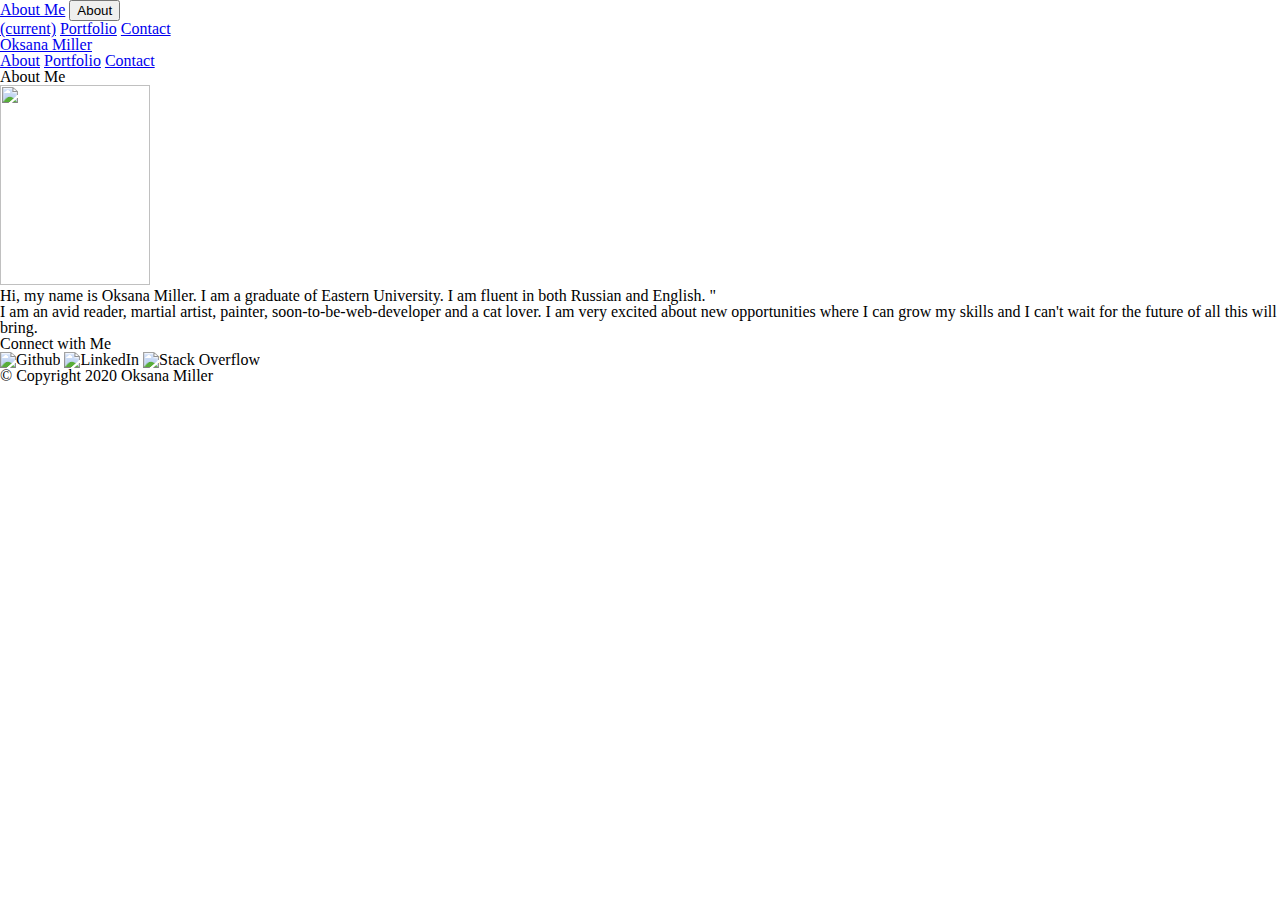
==== index.html @ 562e3a39 "Testing to see what works" ====
<!DOCTYPE html>
<html lang="en">
  <head>
    <!--This is the bootstrap section-->
    <link rel="https://stackpath.bootstrapcdn.com/bootstrap/4.4.1/css/bootstrap.min.css">
    <link rel="stylesheet" type="text/css" href="reset.css">
    <link rel="stylesheet" type="text/css" href="portfolio.css">
    <meta name="viewport" content="width=device-width, initial-scale=1.0">
    <title>About Me</title>
  </head>
  <body>
    <nav class="navbar navbar-expand-lg navbar-light bg-light">
      <a class="navbar-brand" href="#">About Me</a>
      <button class="navbar-toggler" type="button" data-toggle="collapse" data-target="#navbarNavAltMarkup" aria-controls="navbarNavAltMarkup" aria-expanded="false" aria-label="Toggle navigation">
        <span class="navbar-toggler-icon">About</span>
      </button>
      <div class="collapse navbar-collapse" id="navbarNavAltMarkup">
        <div class="navbar-nav">
          <a class="nav-item nav-link active" href="#"><span class="sr-only">(current)</span></a>
          <a class="nav-item nav-link" href="#">Portfolio</a>
          <a class="nav-item nav-link" href="#">Contact</a>
        </div>
      </div>
    </nav>
    <header id="masthead">
      <div class="container">
        <div class="row">
          <div>
        <a href="index.html" id="logo">Oksana Miller</a>
        <nav>
          <a href="index.htmnl">About</a>
          <a href="portfolio.html">Portfolio</a>
          <a href="contact.html">Contact</a>
        </nav>
        </div>
      </div>
    </header>

    <div id="main-container" class="container">
    <section class="main-container">
      <h1>About Me</h1>
      <img src="pic for website.jpg" width="150" height="200">

          <p>Hi, my name is Oksana Miller. I am a graduate of Eastern University. I am fluent in both Russian and English. "</p>
          <p>I am an avid reader, martial artist, painter, soon-to-be-web-developer and a cat lover.
            I am very excited about new opportunities where I can grow my skills and I can't wait for the future of all this will bring.
          </p>
        </section>
      </div>

    <section class="sidebar">
      <div id="connect">
        <h2>Connect with Me</h2>

        <image src="github-logo.png" class="social" alt="Github" width="100" height="95">
          <image src="LinkedInlogo.png" class="social" alt="LinkedIn" width="100" height="100">
            <image src="Stacklogo.png" class="social" alt="Stack Overflow" width="100" height="100">

            </div>
    </section>

    <footer>
      <div class="container">
        &copy; Copyright 2020 Oksana Miller
      </div>
    </footer>
    <script src="https://code.jquery.com/jquery-3.4.1.slim.min.js" integrity="sha384-J6qa4849blE2+poT4WnyKhv5vZF5SrPo0iEjwBvKU7imGFAV0wwj1yYfoRSJoZ+n" crossorigin="anonymous"></script>
<script src="https://cdn.jsdelivr.net/npm/popper.js@1.16.0/dist/umd/popper.min.js" integrity="sha384-Q6E9RHvbIyZFJoft+2mJbHaEWldlvI9IOYy5n3zV9zzTtmI3UksdQRVvoxMfooAo" crossorigin="anonymous"></script>
<script src="https://stackpath.bootstrapcdn.com/bootstrap/4.4.1/js/bootstrap.min.js" integrity="sha384-wfSDF2E50Y2D1uUdj0O3uMBJnjuUD4Ih7YwaYd1iqfktj0Uod8GCExl3Og8ifwB6" crossorigin="anonymous"></script>
  </body>
</html>
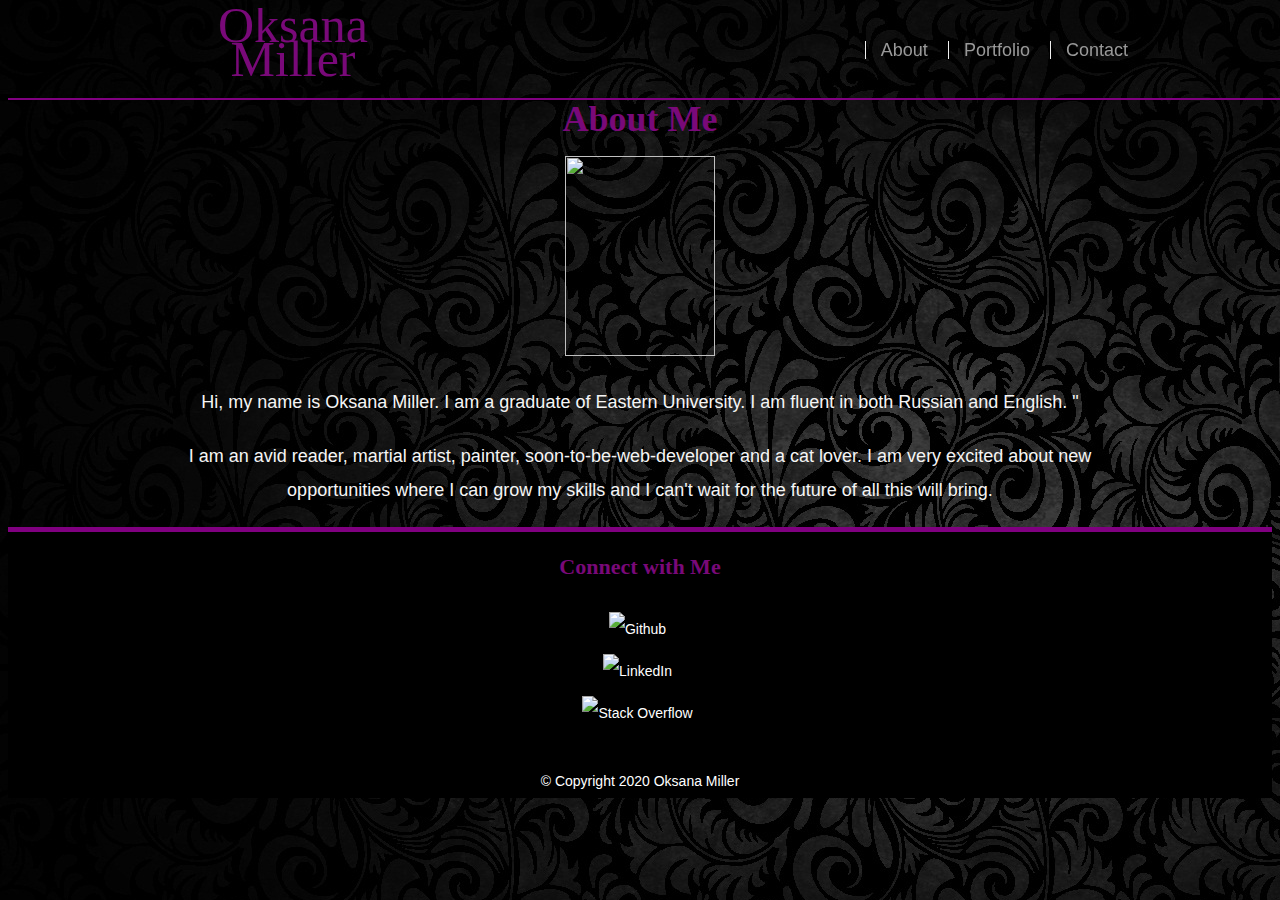
==== commit 1a9970e3: "Remodeling the full portfolio page here" ====
--- a/index.html
+++ b/index.html
@@ -2,26 +2,15 @@
 <html lang="en">
   <head>
     <!--This is the bootstrap section-->
-    <link rel="https://stackpath.bootstrapcdn.com/bootstrap/4.4.1/css/bootstrap.min.css">
-    <link rel="stylesheet" type="text/css" href="reset.css">
+    <link href="https://stackpath.bootstrapcdn.com/bootstrap/4.4.1/css/bootstrap.min.css">
+    <!-- <link rel="stylesheet" type="text/css" href="reset.css"> -->
+    <meta name="viewport" content="width=device-width, initial-scale=1.0">
     <link rel="stylesheet" type="text/css" href="portfolio.css">
-    <meta name="viewport" content="width=device-width, initial-scale=1.0">
+    <link rel="stylesheet" type="text/css" href="about.css">
+    <link rel="stylesheet" type="text/css" href="contact.css">
     <title>About Me</title>
   </head>
   <body>
-    <nav class="navbar navbar-expand-lg navbar-light bg-light">
-      <a class="navbar-brand" href="#">About Me</a>
-      <button class="navbar-toggler" type="button" data-toggle="collapse" data-target="#navbarNavAltMarkup" aria-controls="navbarNavAltMarkup" aria-expanded="false" aria-label="Toggle navigation">
-        <span class="navbar-toggler-icon">About</span>
-      </button>
-      <div class="collapse navbar-collapse" id="navbarNavAltMarkup">
-        <div class="navbar-nav">
-          <a class="nav-item nav-link active" href="#"><span class="sr-only">(current)</span></a>
-          <a class="nav-item nav-link" href="#">Portfolio</a>
-          <a class="nav-item nav-link" href="#">Contact</a>
-        </div>
-      </div>
-    </nav>
     <header id="masthead">
       <div class="container">
         <div class="row">
@@ -48,19 +37,24 @@
         </section>
       </div>
 
-    <section class="sidebar">
-      <div id="connect">
+    <!-- <section class="sideBarHere">
+      <div id="connectWithMe">
         <h2>Connect with Me</h2>
+        <div><image src="github-logo.png" class="social" alt="Github" width="100" height="95"></image></div>
+          <div><image src="LinkedInlogo.png" class="social" alt="LinkedIn" width="100" height="100"></image></div>
+            <div><image src="Stacklogo.png" class="social" alt="Stack Overflow" width="100" height="100"></image></div>
+            </div>
+      </section> -->
 
-        <image src="github-logo.png" class="social" alt="Github" width="100" height="95">
-          <image src="LinkedInlogo.png" class="social" alt="LinkedIn" width="100" height="100">
-            <image src="Stacklogo.png" class="social" alt="Stack Overflow" width="100" height="100">
-
+    <footer id="navBar">
+      <div id="connectWithMe">
+        <h2>Connect with Me</h2>
+        <div><image src="github-logo.png" class="social" alt="Github" width="100" height="95"></image></div>
+          <div><image src="LinkedInlogo.png" class="social" alt="LinkedIn" width="100" height="100"></image></div>
+            <div><image src="Stacklogo.png" class="social" alt="Stack Overflow" width="100" height="100"></image></div>
             </div>
-    </section>
-
-    <footer>
-      <div class="container">
+            <br>
+            <div class="container">
         &copy; Copyright 2020 Oksana Miller
       </div>
     </footer>
--- a/portfolio.css
+++ b/portfolio.css
@@ -0,0 +1,258 @@
+* {
+    box-sizing:border-box;
+}
+
+body {
+    background: url('./images/Black-Velvet.jpg');
+    font-size:18px;
+    line-height:34px;
+    font-family: 'Arial', 'Helvetica Neue', Helvetica, sans-serif;
+    color:whitesmoke; /*This color is for the paragraph section*/
+}
+
+.container { /*This section is to contain everything in the middle of the page*/
+    width:100%;
+    max-width: 960px;
+    margin: 0 auto;
+    clear:both;
+    box-sizing: border-box;
+    border-style:none;
+    border-color:purple;
+    text-align:center
+}
+
+h1, h2, h3, p { /*Can't figure out what this is for*/
+    margin-bottom: 20px;
+    padding-bottom:0px;
+}
+
+ /* p:last-child{  <----------this doesn't even do anything...
+    margin-bottom:0;
+ 
+}  */
+
+
+  h1, h2, h3 { /* This is for the 'About Me' font*/
+    font-family: 'Georgia', Cambria, Cochin, Georgia, Times, 'Times New Roman', 
+    serif;
+    font-weight:700px;
+    color:rgb(121, 9, 121); 
+} 
+
+/* h1 {
+    font-size:30px;
+    line-height:49px;
+    border-bottom: 3px solid silver;
+    padding-bottom: 20px;
+} */
+
+h2, h3{
+    font-size: 22px;
+} 
+ #masthead { /*This is for the nav bar at the top to make it appear*/
+    /* background:color:rgb(121, 9, 121); */
+    margin: 0 0 30px;
+    z-index: 99;
+    overflow:auto;
+    border-bottom: 2px solid purple; /*This is for the heading*/
+    position:fixed;
+    width:100%;
+} 
+
+ #logo { /*This section is for the name to appear correctly*/
+    width:250px;
+    height: 90px;
+    float:left;
+    font-family: 'Georgia', Times, Times New Roman, serif;
+    text-align:center;
+    line-height: center;
+    color:rgb(121, 9, 121);
+    font-weight: 300px;
+    font-size: 50px;
+    text-decoration:none;  
+} 
+
+ nav { /*This section moves the about|Portfolio|Contact towards the name-dont want that*/
+    float: right;
+    margin-top:25px;
+} 
+
+nav a {
+    color: #999;
+    text-decoration: none;
+    margin-left: 15px;
+    display: inline-block;
+    border-left: 1px solid #efefef; /*This is for the lines on the about/portfolio/contact*/
+    padding-left:15px;
+    line-height:18px;
+}
+
+/* nav a:first-child {
+    border-left:0 none;   
+}
+/* main container| */
+#main-container {
+    padding-top:130px;
+    clear:left;
+    padding-top:70px;
+}
+
+.main-section {
+    background:#fff;
+    padding: 30px;
+    margin: 0 0 40px 0;
+    width:100%;
+    max-width:650px;
+    float:left;
+    border:1px solid #ddd; 
+}
+.auth-image {
+    width:200px;
+    height:auto;
+    margin-top:10px;
+    float:left;
+    margin-right: 25px;
+}
+
+.social {
+   width: 62px;
+   height: 62px;
+   margin-top:8px;
+   margin-right: 5px; 
+}
+
+/* .social:last-child {
+    margin-right:0px;
+} */
+
+footer{
+    color:#fff; 
+    /* clear:both; */
+    border-top: 5px solid purple;
+    color:white;
+    background-color:black;
+    font-size:14px;
+    text-align: center;
+}
+
+#connectWithMe{
+    text-align:center;
+}
+
+
+
+
+/* #connectWithMe{
+    border-style: solid;
+    border-color:purple;
+    text-align:center;
+    margin-left:1000px;
+    margin-right:70px; 
+    text-align: center;
+    background-color:black;
+    padding-top:5px;
+} */
+    
+  
+
+/* .work { What does this do? No one knows!
+    width:274px;
+    position:relative;
+    float:left;
+    padding:20px;
+} */
+
+.work:nth-child(even) {
+    margin-right: 40px;
+}
+
+.work img {
+    width: 100%;
+    border: 0 none;
+    opacity: .8;
+    float:left;
+  
+}
+.work h3 {
+    border-bottom: 0;
+    background: #4aaaa5;
+    color:#fff;
+    text-align:center;
+    position:relative;
+    bottom:20px;
+    padding:15px;
+    width:100%;
+    line-height:30px;
+    margin-bottom:0;
+    font-weight:300;    
+}
+
+/* #contact-form ul{ 
+    margin-bottom:20px;
+}
+
+#contact-form li {
+    margin-bottom: 10px;  
+}
+
+label, 
+input [type=text],
+input[type=email],
+textarea {
+    display:block;
+    width:100%;  
+}
+
+input [type=text],
+input [type=email],
+textarea {
+    height: 35px;
+    border: 1px solid #ddd;
+    padding: 0 10px;
+    font-size: 14px;
+}
+
+textarea{
+    height:200px;
+}
+
+input [type=submit] {
+    background:#4aaaa5;
+    border: 0 none;
+    color: #fff;
+    font-size: 18px;
+    padding:10px 30px;
+    cursor:pointer;
+    
+} */ */
+
+@media screen and (max-width: 980px) {  
+    .main-section {   
+         width: 60%; float: left; margin-top: 40px; margin-left: 40px;position: relative; 
+        }
+  @media screen and (max-width: 768px){
+     .nav 
+     { width: 100%; text-align: center;display: inline-block; position: relative;float: none;z-index: 999;}
+
+    .top-nav {width: 100%; margin-right: 100px; text-align: center; z-index: 999;}
+
+    .main-section {margin-top: 40px;width: 90%; position: relative; float: none; margin-left: 40px;} }
+
+  @media screen and (max-width: 640px)
+
+  {
+      .name {width:100%;z-index: 999;}
+
+    #top-nav {float: right; margin-right: auto; margin-left: auto; width: 100%;z-index: 999;}
+
+    nav {width: 100%; float: right; text-align: center; z-index: 999;    }
+
+    .main-section
+
+    {margin-top: 40px; width: 90%; position: relative; float: none; margin-left: 20px;margin-right: 50px;}
+    .about-image 
+
+    {float: none; width: 100%; margin-left: auto; margin-right: auto; position: relative; height: 50%;}
+    .page-form
+     {width: 100%;}
+  } }--- a/contact.css
+++ b/contact.css
@@ -0,0 +1,38 @@
+#contact-form ul{ 
+    margin-bottom:20px;
+}
+
+#contact-form li {
+    margin-bottom: 10px;  
+}
+
+label, 
+input [type=text],
+input[type=email],
+textarea {
+    display:block;
+    width:100%;  
+}
+
+input [type=text],
+input [type=email],
+textarea {
+    height: 35px;
+    border: 1px solid #ddd;
+    padding: 0 10px;
+    font-size: 14px;
+}
+
+textarea{
+    height:200px;
+}
+
+input [type=submit] {
+    background:#4aaaa5;
+    border: 0 none;
+    color: #fff;
+    font-size: 18px;
+    padding:10px 30px;
+    cursor:pointer;
+    
+} */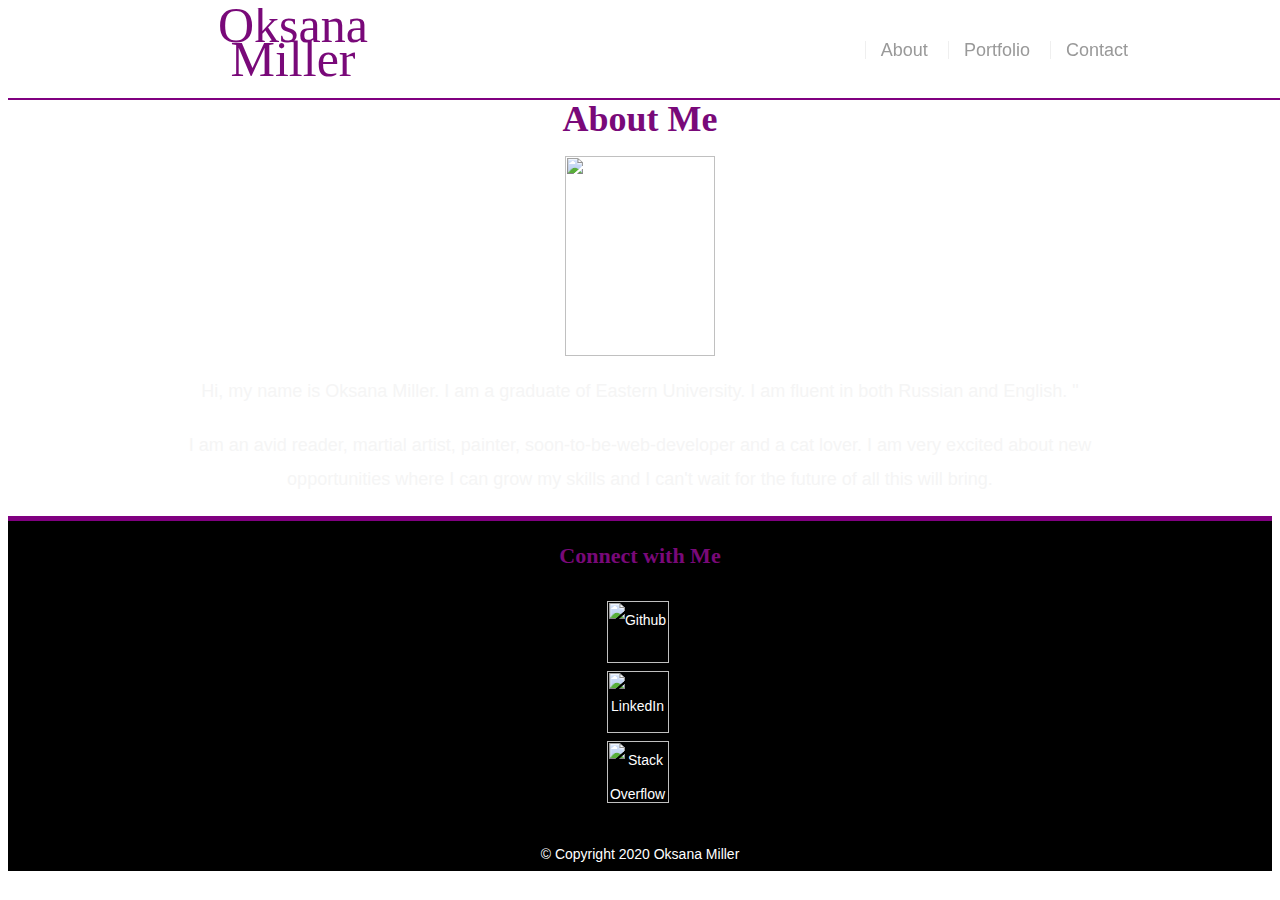
==== commit e669e221: "Make HTML and CSS cleaner" ====
--- a/index.html
+++ b/index.html
@@ -1,13 +1,13 @@
-<!DOCTYPE html>
+
 <html lang="en">
   <head>
     <!--This is the bootstrap section-->
     <link href="https://stackpath.bootstrapcdn.com/bootstrap/4.4.1/css/bootstrap.min.css">
     <!-- <link rel="stylesheet" type="text/css" href="reset.css"> -->
     <meta name="viewport" content="width=device-width, initial-scale=1.0">
-    <link rel="stylesheet" type="text/css" href="portfolio.css">
-    <link rel="stylesheet" type="text/css" href="about.css">
-    <link rel="stylesheet" type="text/css" href="contact.css">
+    <link rel="stylesheet" type="text/css" href="css/about.css">
+    <link rel="stylesheet" type="text/css" href="css/contact.css">
+    <link rel="stylesheet" type="text/css" href="css/portfolio.css">
     <title>About Me</title>
   </head>
   <body>
@@ -37,15 +37,6 @@
         </section>
       </div>
 
-    <!-- <section class="sideBarHere">
-      <div id="connectWithMe">
-        <h2>Connect with Me</h2>
-        <div><image src="github-logo.png" class="social" alt="Github" width="100" height="95"></image></div>
-          <div><image src="LinkedInlogo.png" class="social" alt="LinkedIn" width="100" height="100"></image></div>
-            <div><image src="Stacklogo.png" class="social" alt="Stack Overflow" width="100" height="100"></image></div>
-            </div>
-      </section> -->
-
     <footer id="navBar">
       <div id="connectWithMe">
         <h2>Connect with Me</h2>
--- a/css/contact.css
+++ b/css/contact.css
@@ -0,0 +1,38 @@
+#contact-form ul{ 
+    margin-bottom:20px;
+}
+
+#contact-form li {
+    margin-bottom: 10px;  
+}
+
+label, 
+input [type=text],
+input[type=email],
+textarea {
+    display:block;
+    width:100%;  
+}
+
+input [type=text],
+input [type=email],
+textarea {
+    height: 35px;
+    border: 1px solid #ddd;
+    padding: 0 10px;
+    font-size: 14px;
+}
+
+textarea{
+    height:200px;
+}
+
+input [type=submit] {
+    background:#4aaaa5;
+    border: 0 none;
+    color: #fff;
+    font-size: 18px;
+    padding:10px 30px;
+    cursor:pointer;
+    
+} */--- a/css/portfolio.css
+++ b/css/portfolio.css
@@ -0,0 +1,258 @@
+* {
+    box-sizing:border-box;
+}
+
+body {
+    background: url('./images/Black-Velvet.jpg');
+    font-size:18px;
+    line-height:34px;
+    font-family: 'Arial', 'Helvetica Neue', Helvetica, sans-serif;
+    color:whitesmoke; /*This color is for the paragraph section*/
+}
+
+.container { /*This section is to contain everything in the middle of the page*/
+    width:100%;
+    max-width: 960px;
+    margin: 0 auto;
+    clear:both;
+    box-sizing: border-box;
+    border-style:none;
+    border-color:purple;
+    text-align:center
+}
+
+h1, h2, h3, p { /*Can't figure out what this is for*/
+    margin-bottom: 20px;
+    padding-bottom:0px;
+}
+
+ /* p:last-child{  <----------this doesn't even do anything...
+    margin-bottom:0;
+ 
+}  */
+
+
+  h1, h2, h3 { /* This is for the 'About Me' font*/
+    font-family: 'Georgia', Cambria, Cochin, Georgia, Times, 'Times New Roman', 
+    serif;
+    font-weight:700px;
+    color:rgb(121, 9, 121); 
+} 
+
+/* h1 {
+    font-size:30px;
+    line-height:49px;
+    border-bottom: 3px solid silver;
+    padding-bottom: 20px;
+} */
+
+h2, h3{
+    font-size: 22px;
+} 
+ #masthead { /*This is for the nav bar at the top to make it appear*/
+    /* background:color:rgb(121, 9, 121); */
+    margin: 0 0 30px;
+    z-index: 99;
+    overflow:auto;
+    border-bottom: 2px solid purple; /*This is for the heading*/
+    position:fixed;
+    width:100%;
+} 
+
+ #logo { /*This section is for the name to appear correctly*/
+    width:250px;
+    height: 90px;
+    float:left;
+    font-family: 'Georgia', Times, Times New Roman, serif;
+    text-align:center;
+    line-height: center;
+    color:rgb(121, 9, 121);
+    font-weight: 300px;
+    font-size: 50px;
+    text-decoration:none;  
+} 
+
+ nav { /*This section moves the about|Portfolio|Contact towards the name-dont want that*/
+    float: right;
+    margin-top:25px;
+} 
+
+nav a {
+    color: #999;
+    text-decoration: none;
+    margin-left: 15px;
+    display: inline-block;
+    border-left: 1px solid #efefef; /*This is for the lines on the about/portfolio/contact*/
+    padding-left:15px;
+    line-height:18px;
+}
+
+/* nav a:first-child {
+    border-left:0 none;   
+}
+/* main container| */
+#main-container {
+    padding-top:130px;
+    clear:left;
+    padding-top:70px;
+}
+
+.main-section {
+    background:#fff;
+    padding: 30px;
+    margin: 0 0 40px 0;
+    width:100%;
+    max-width:650px;
+    float:left;
+    border:1px solid #ddd; 
+}
+.auth-image {
+    width:200px;
+    height:auto;
+    margin-top:10px;
+    float:left;
+    margin-right: 25px;
+}
+
+.social {
+   width: 62px;
+   height: 62px;
+   margin-top:8px;
+   margin-right: 5px; 
+}
+
+/* .social:last-child {
+    margin-right:0px;
+} */
+
+footer{
+    color:#fff; 
+    /* clear:both; */
+    border-top: 5px solid purple;
+    color:white;
+    background-color:black;
+    font-size:14px;
+    text-align: center;
+}
+
+#connectWithMe{
+    text-align:center;
+}
+
+
+
+
+/* #connectWithMe{
+    border-style: solid;
+    border-color:purple;
+    text-align:center;
+    margin-left:1000px;
+    margin-right:70px; 
+    text-align: center;
+    background-color:black;
+    padding-top:5px;
+} */
+    
+  
+
+/* .work { What does this do? No one knows!
+    width:274px;
+    position:relative;
+    float:left;
+    padding:20px;
+} */
+
+.work:nth-child(even) {
+    margin-right: 40px;
+}
+
+.work img {
+    width: 100%;
+    border: 0 none;
+    opacity: .8;
+    float:left;
+  
+}
+.work h3 {
+    border-bottom: 0;
+    background: #4aaaa5;
+    color:#fff;
+    text-align:center;
+    position:relative;
+    bottom:20px;
+    padding:15px;
+    width:100%;
+    line-height:30px;
+    margin-bottom:0;
+    font-weight:300;    
+}
+
+/* #contact-form ul{ 
+    margin-bottom:20px;
+}
+
+#contact-form li {
+    margin-bottom: 10px;  
+}
+
+label, 
+input [type=text],
+input[type=email],
+textarea {
+    display:block;
+    width:100%;  
+}
+
+input [type=text],
+input [type=email],
+textarea {
+    height: 35px;
+    border: 1px solid #ddd;
+    padding: 0 10px;
+    font-size: 14px;
+}
+
+textarea{
+    height:200px;
+}
+
+input [type=submit] {
+    background:#4aaaa5;
+    border: 0 none;
+    color: #fff;
+    font-size: 18px;
+    padding:10px 30px;
+    cursor:pointer;
+    
+} */ */
+
+@media screen and (max-width: 980px) {  
+    .main-section {   
+         width: 60%; float: left; margin-top: 40px; margin-left: 40px;position: relative; 
+        }
+  @media screen and (max-width: 768px){
+     .nav 
+     { width: 100%; text-align: center;display: inline-block; position: relative;float: none;z-index: 999;}
+
+    .top-nav {width: 100%; margin-right: 100px; text-align: center; z-index: 999;}
+
+    .main-section {margin-top: 40px;width: 90%; position: relative; float: none; margin-left: 40px;} }
+
+  @media screen and (max-width: 640px)
+
+  {
+      .name {width:100%;z-index: 999;}
+
+    #top-nav {float: right; margin-right: auto; margin-left: auto; width: 100%;z-index: 999;}
+
+    nav {width: 100%; float: right; text-align: center; z-index: 999;    }
+
+    .main-section
+
+    {margin-top: 40px; width: 90%; position: relative; float: none; margin-left: 20px;margin-right: 50px;}
+    .about-image 
+
+    {float: none; width: 100%; margin-left: auto; margin-right: auto; position: relative; height: 50%;}
+    .page-form
+     {width: 100%;}
+  } }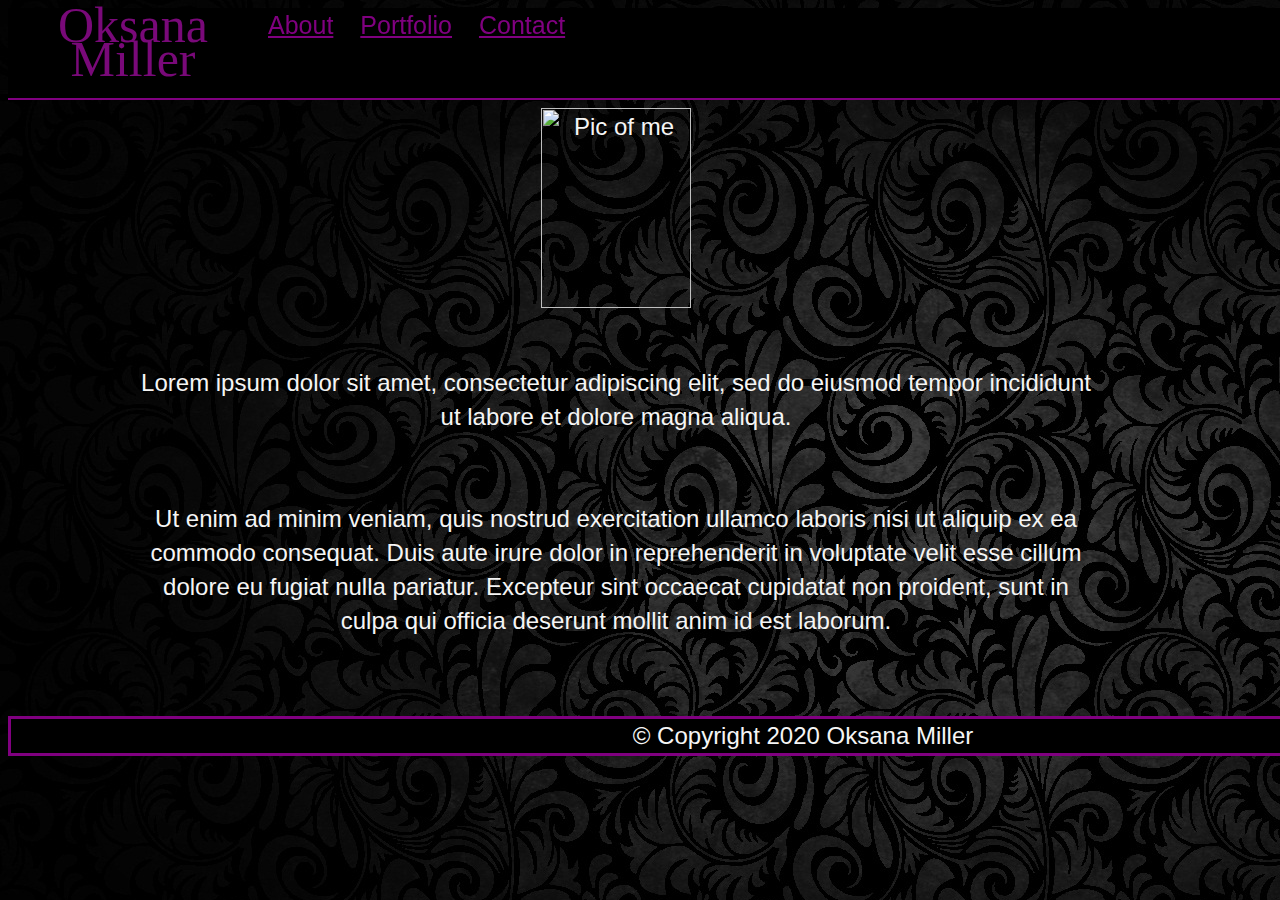
==== commit 58db929a: "Finished the styling on the about page only" ====
--- a/index.html
+++ b/index.html
@@ -3,16 +3,15 @@
   <head>
     <!--This is the bootstrap section-->
     <link href="https://stackpath.bootstrapcdn.com/bootstrap/4.4.1/css/bootstrap.min.css">
-    <!-- <link rel="stylesheet" type="text/css" href="reset.css"> -->
     <meta name="viewport" content="width=device-width, initial-scale=1.0">
-    <link rel="stylesheet" type="text/css" href="css/about.css">
-    <link rel="stylesheet" type="text/css" href="css/contact.css">
-    <link rel="stylesheet" type="text/css" href="css/portfolio.css">
+  <!--   <link rel="stylesheet" type="text/css" href="./css/portfolio.css">-->
+    <link rel="stylesheet" type="text/css" href="./css/about.css">
+    <!-- <link rel="stylesheet" type="text/css" href="css/contact.css">  -->  
     <title>About Me</title>
   </head>
   <body>
     <header id="masthead">
-      <div class="container">
+      <div id="containerTop">
         <div class="row">
           <div>
         <a href="index.html" id="logo">Oksana Miller</a>
@@ -20,34 +19,31 @@
           <a href="index.htmnl">About</a>
           <a href="portfolio.html">Portfolio</a>
           <a href="contact.html">Contact</a>
+          <div id="column1"><image src="./images/gitcat.png" alt="Github" width="60" height="40"></image></div>
+          <div id="column2"><image src="./images/linkedIn-logo.png" alt="LinkedIn" width="60" height="40"></image></div>
+          <div id="column3"><image src="./images/indeed.png"  alt="Indeed" width="60" height="40"></image></div> 
+        
         </nav>
         </div>
       </div>
+      </div>
     </header>
 
-    <div id="main-container" class="container">
-    <section class="main-container">
-      <h1>About Me</h1>
-      <img src="pic for website.jpg" width="150" height="200">
-
-          <p>Hi, my name is Oksana Miller. I am a graduate of Eastern University. I am fluent in both Russian and English. "</p>
-          <p>I am an avid reader, martial artist, painter, soon-to-be-web-developer and a cat lover.
-            I am very excited about new opportunities where I can grow my skills and I can't wait for the future of all this will bring.
+    <div class="container">
+    <section id="main-container">
+      <img src="images/me.jpeg" alt="Pic of me" width="150" height="200">
+          <p id="write">
+            <br>Lorem ipsum dolor sit amet, consectetur adipiscing elit, sed do eiusmod tempor incididunt ut labore et dolore magna aliqua.
+            <br><br><br>
+            Ut enim ad minim veniam, quis nostrud exercitation ullamco laboris nisi ut aliquip ex ea commodo consequat. Duis aute irure dolor in reprehenderit in voluptate velit esse cillum dolore eu fugiat nulla pariatur. Excepteur sint occaecat cupidatat non proident, sunt in culpa qui officia deserunt mollit anim id est laborum.
           </p>
         </section>
       </div>
 
-    <footer id="navBar">
-      <div id="connectWithMe">
-        <h2>Connect with Me</h2>
-        <div><image src="github-logo.png" class="social" alt="Github" width="100" height="95"></image></div>
-          <div><image src="LinkedInlogo.png" class="social" alt="LinkedIn" width="100" height="100"></image></div>
-            <div><image src="Stacklogo.png" class="social" alt="Stack Overflow" width="100" height="100"></image></div>
-            </div>
-            <br>
-            <div class="container">
+    <footer id="footer">
+            <div>
         &copy; Copyright 2020 Oksana Miller
-      </div>
+     </div>
     </footer>
     <script src="https://code.jquery.com/jquery-3.4.1.slim.min.js" integrity="sha384-J6qa4849blE2+poT4WnyKhv5vZF5SrPo0iEjwBvKU7imGFAV0wwj1yYfoRSJoZ+n" crossorigin="anonymous"></script>
 <script src="https://cdn.jsdelivr.net/npm/popper.js@1.16.0/dist/umd/popper.min.js" integrity="sha384-Q6E9RHvbIyZFJoft+2mJbHaEWldlvI9IOYy5n3zV9zzTtmI3UksdQRVvoxMfooAo" crossorigin="anonymous"></script>
--- a/css/portfolio.css
+++ b/css/portfolio.css
@@ -3,7 +3,7 @@
 }
 
 body {
-    background: url('./images/Black-Velvet.jpg');
+    background: url('../images/Black-Velvet.jpg');
     font-size:18px;
     line-height:34px;
     font-family: 'Arial', 'Helvetica Neue', Helvetica, sans-serif;
@@ -20,11 +20,11 @@
     border-color:purple;
     text-align:center
 }
-
+ 
 h1, h2, h3, p { /*Can't figure out what this is for*/
     margin-bottom: 20px;
     padding-bottom:0px;
-}
+} 
 
  /* p:last-child{  <----------this doesn't even do anything...
     margin-bottom:0;
@@ -39,16 +39,6 @@
     color:rgb(121, 9, 121); 
 } 
 
-/* h1 {
-    font-size:30px;
-    line-height:49px;
-    border-bottom: 3px solid silver;
-    padding-bottom: 20px;
-} */
-
-h2, h3{
-    font-size: 22px;
-} 
  #masthead { /*This is for the nav bar at the top to make it appear*/
     /* background:color:rgb(121, 9, 121); */
     margin: 0 0 30px;
@@ -77,7 +67,7 @@
     margin-top:25px;
 } 
 
-nav a {
+ nav a {
     color: #999;
     text-decoration: none;
     margin-left: 15px;
@@ -85,11 +75,8 @@
     border-left: 1px solid #efefef; /*This is for the lines on the about/portfolio/contact*/
     padding-left:15px;
     line-height:18px;
-}
+ }
 
-/* nav a:first-child {
-    border-left:0 none;   
-}
 /* main container| */
 #main-container {
     padding-top:130px;
@@ -106,13 +93,7 @@
     float:left;
     border:1px solid #ddd; 
 }
-.auth-image {
-    width:200px;
-    height:auto;
-    margin-top:10px;
-    float:left;
-    margin-right: 25px;
-}
+
 
 .social {
    width: 62px;
@@ -121,110 +102,39 @@
    margin-right: 5px; 
 }
 
-/* .social:last-child {
-    margin-right:0px;
-} */
 
-footer{
-    color:#fff; 
-    /* clear:both; */
-    border-top: 5px solid purple;
-    color:white;
-    background-color:black;
-    font-size:14px;
-    text-align: center;
+#navBar{
+    position:absolute;
+    bottom:0;
+    width:100%;
+    height:60px;
+    background:black;
 }
 
-#connectWithMe{
-    text-align:center;
+
+#column1{
+    position:absolute;
+    left:200px;      
 }
+
+#column2{
+    position:absolute;
+    left:400px;
+}
+
+ #column3{
+    position:absolute;
+    left:800px;
+} 
+
+#navBar{
+    background-color:red;
+    height:100px;
+    margin-top:1000px;
 
 
 
 
-/* #connectWithMe{
-    border-style: solid;
-    border-color:purple;
-    text-align:center;
-    margin-left:1000px;
-    margin-right:70px; 
-    text-align: center;
-    background-color:black;
-    padding-top:5px;
-} */
-    
-  
-
-/* .work { What does this do? No one knows!
-    width:274px;
-    position:relative;
-    float:left;
-    padding:20px;
-} */
-
-.work:nth-child(even) {
-    margin-right: 40px;
-}
-
-.work img {
-    width: 100%;
-    border: 0 none;
-    opacity: .8;
-    float:left;
-  
-}
-.work h3 {
-    border-bottom: 0;
-    background: #4aaaa5;
-    color:#fff;
-    text-align:center;
-    position:relative;
-    bottom:20px;
-    padding:15px;
-    width:100%;
-    line-height:30px;
-    margin-bottom:0;
-    font-weight:300;    
-}
-
-/* #contact-form ul{ 
-    margin-bottom:20px;
-}
-
-#contact-form li {
-    margin-bottom: 10px;  
-}
-
-label, 
-input [type=text],
-input[type=email],
-textarea {
-    display:block;
-    width:100%;  
-}
-
-input [type=text],
-input [type=email],
-textarea {
-    height: 35px;
-    border: 1px solid #ddd;
-    padding: 0 10px;
-    font-size: 14px;
-}
-
-textarea{
-    height:200px;
-}
-
-input [type=submit] {
-    background:#4aaaa5;
-    border: 0 none;
-    color: #fff;
-    font-size: 18px;
-    padding:10px 30px;
-    cursor:pointer;
-    
-} */ */
 
 @media screen and (max-width: 980px) {  
     .main-section {   
--- a/css/about.css
+++ b/css/about.css
@@ -0,0 +1,153 @@
+* {
+    box-sizing:border-box;
+}
+
+body {
+    background: url('../images/Black-Velvet.jpg');
+    font-size:24px;
+    line-height:34px;
+    font-family: 'Arial', 'Helvetica Neue', Helvetica, sans-serif;
+    width:95%;
+    height:95%;
+    color:whitesmoke; /*This color is for the paragraph section*/
+}
+
+.container { /*This section is to contain everything in the middle of the page*/
+    width:100%;
+    max-width: 960px;
+    margin: 0 auto;
+    clear:both;
+    box-sizing: border-box;
+    border-style:none;
+    border-color:purple;
+    text-align:center
+}
+
+#main-container{
+    padding-top:100px;
+}
+
+
+
+#connectHere{
+    padding-bottom:80px;
+    text-align:center;
+    background-color:yellow;
+   
+}
+
+  h1,  { /* This is for the 'About Me' font*/
+    font-family: 'Georgia', Cambria, Cochin, Georgia, Times, 'Times New Roman', 
+    serif;
+    font-weight:700px;
+    color:rgb(121, 9, 121); 
+} 
+
+ #masthead { /*This is for the nav bar at the top to make it appear*/
+    background-color:black;
+    margin: 0 0 30px;
+    z-index: 99;
+    border-bottom: 2px solid purple; /*This is for the heading*/
+    position:fixed;
+    width:100%; 
+    background-color:black;
+    padding-top:-20px;
+ }
+   
+ #logo { /*This section is for the name to appear correctly*/
+    width:250px;
+    height: 90px;
+    float:left;
+    font-family: 'Georgia', Times, Times New Roman, serif;
+    text-align:center;
+    line-height: center;
+    color:rgb(121, 9, 121);
+    font-weight: 300px;
+    font-size: 50px;
+    text-decoration:none;  
+} 
+  
+ nav { /*This section moves the about|Portfolio|Contact towards the name-dont want that*/
+    margin-top:0px;
+    font-size:25px;
+}  
+
+ nav a {
+    color: purple;
+    margin:10px;
+     /*This is for the lines on the about/portfolio/contact*/
+ }
+
+
+#column1{
+    position:absolute;
+    left:1300px; top:20px;
+    max-width:100%;
+    max-height:100%;
+    width:100%;
+    height:100%;
+ 
+}
+
+#column2{
+    position: absolute;
+    left:1400px; top:20px;  
+}
+
+ #column3{
+    position:absolute;
+    left:1500px; top:20px;  
+} 
+
+#footer{
+    background-color:black;
+    border-color:purple;
+    border-style:solid;
+    margin-top:78px;
+    width:1590px;
+    text-align:center;
+}
+
+
+
+
+
+
+
+
+
+
+
+
+
+
+@media screen and (max-width: 980px) {  
+    .main-section {   
+         width: 60%; float: left; margin-top: 40px; margin-left: 40px;position: relative; 
+        }
+  @media screen and (max-width: 768px){
+     .nav 
+     { width: 100%; text-align: center;display: inline-block; position: relative;float: none;z-index: 999;}
+
+    .top-nav {width: 100%; margin-right: 100px; text-align: center; z-index: 999;}
+
+    .main-section {margin-top: 40px;width: 90%; position: relative; float: none; margin-left: 40px;} }
+
+  @media screen and (max-width: 640px)
+
+  {
+      .name {width:100%;z-index: 999;}
+
+    #top-nav {float: right; margin-right: auto; margin-left: auto; width: 100%;z-index: 999;}
+
+    nav {width: 100%; float: right; text-align: center; z-index: 999;    }
+
+    .main-section
+
+    {margin-top: 40px; width: 90%; position: relative; float: none; margin-left: 20px;margin-right: 50px;}
+    .about-image 
+
+    {float: none; width: 100%; margin-left: auto; margin-right: auto; position: relative; height: 50%;}
+    .page-form
+     {width: 100%;}
+  } }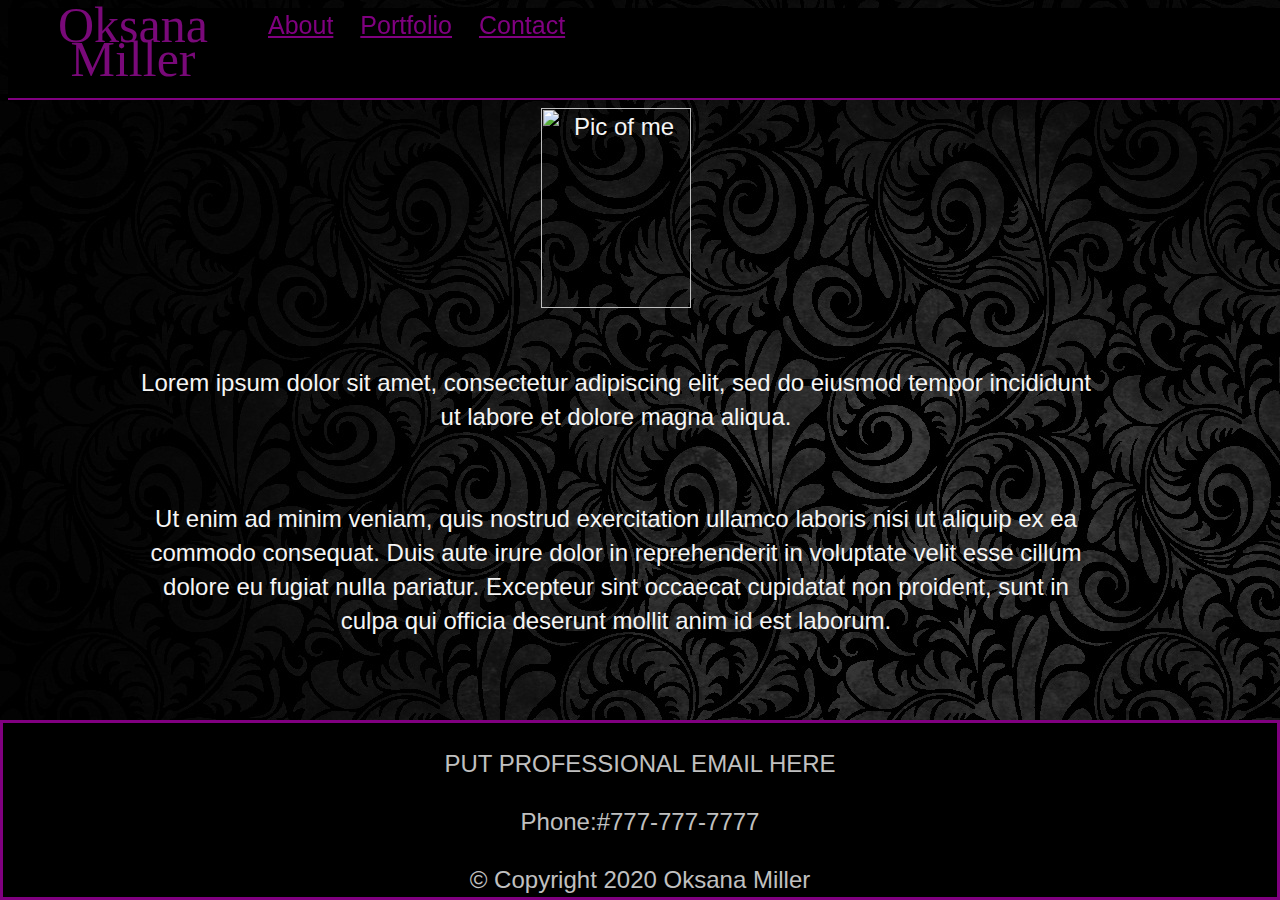
==== commit 0f6c9e67: "Finalized the styling on the contact page" ====
--- a/index.html
+++ b/index.html
@@ -42,7 +42,11 @@
 
     <footer id="footer">
             <div>
+          <p>PUT PROFESSIONAL EMAIL HERE</p>
+          <p>Phone:#777-777-7777</p>
         &copy; Copyright 2020 Oksana Miller
+        
+        
      </div>
     </footer>
     <script src="https://code.jquery.com/jquery-3.4.1.slim.min.js" integrity="sha384-J6qa4849blE2+poT4WnyKhv5vZF5SrPo0iEjwBvKU7imGFAV0wwj1yYfoRSJoZ+n" crossorigin="anonymous"></script>
--- a/css/about.css
+++ b/css/about.css
@@ -100,13 +100,16 @@
 } 
 
 #footer{
+    position:fixed;
+    left:0;
+    bottom:0;
+    width:100%;
     background-color:black;
+    color:silver;
+    text-align:center;
+    border-style:solid;
     border-color:purple;
-    border-style:solid;
-    margin-top:78px;
-    width:1590px;
-    text-align:center;
-}
+    }  
 
 
 
--- a/css/contact.css
+++ b/css/contact.css
@@ -1,10 +1,221 @@
-#contact-form ul{ 
-    margin-bottom:20px;
-}
-
-#contact-form li {
-    margin-bottom: 10px;  
-}
+* {
+    box-sizing:border-box;
+}
+
+body {
+    background: url('../images/Black-Velvet.jpg');
+    font-size:24px;
+    line-height:34px;
+    font-family: 'Arial', 'Helvetica Neue', Helvetica, sans-serif;
+    width:95%;
+    height:95%;
+    color:whitesmoke; /*This color is for the paragraph section*/
+}
+
+.container { /*This section is to contain everything in the middle of the page*/
+    width:100%;
+    max-width: 960px;
+    margin: 0 auto;
+    clear:both;
+    box-sizing: border-box;
+    border-style:none;
+    border-color:purple;
+    text-align:center;
+}
+
+#main-container{
+    padding-top:100px;
+}
+
+
+
+#connectHere{
+    padding-bottom:80px;
+    text-align:center;
+    background-color:yellow;
+   
+}
+
+  h1,  { /* This is for the 'About Me' font*/
+    font-family: 'Georgia', Cambria, Cochin, Georgia, Times, 'Times New Roman', 
+    serif;
+    font-weight:700px;
+    color:rgb(121, 9, 121); 
+} 
+
+ #masthead { /*This is for the nav bar at the top to make it appear*/
+    background-color:black;
+    margin: 0 0 30px;
+    z-index: 99;
+    border-bottom: 2px solid purple; /*This is for the heading*/
+    position:fixed;
+    width:100%; 
+    background-color:black;
+    padding-top:-20px;
+ }
+   
+ #logo { /*This section is for the name to appear correctly*/
+    width:250px;
+    height: 90px;
+    float:left;
+    font-family: 'Georgia', Times, Times New Roman, serif;
+    text-align:center;
+    line-height: center;
+    color:rgb(121, 9, 121);
+    font-weight: 300px;
+    font-size: 50px;
+    text-decoration:none;  
+} 
+  
+ nav { /*This section moves the about|Portfolio|Contact towards the name-dont want that*/
+    margin-top:0px;
+    font-size:25px;
+}  
+
+ nav a {
+    color: purple;
+    margin:10px;
+     /*This is for the lines on the about/portfolio/contact*/
+ }
+
+
+#column1{
+    position:absolute;
+    left:1305px; top:20px;
+    max-width:100%;
+    max-height:100%;
+    width:100%;
+    height:100%;
+ 
+}
+
+#column2{
+    position: absolute;
+    left:1405px; top:20px;  
+}
+
+ #column3{
+    position:absolute;
+    left:1500px; top:20px;  
+} 
+
+.con{
+    background-color:black;
+    border-color:purple;
+    border-style:solid;
+    margin-top:78px;
+    width:1590px;
+    text-align:center;
+}
+
+#connectWithMe{ /*This is not working all the way*/
+       color:purple;
+       text-align: center;
+       margin-left:58px;
+
+}
+
+#footer{
+position:fixed;
+left:0;
+bottom:0;
+width:100%;
+background-color:black;
+color:silver;
+text-align:center;
+border-style:solid;
+border-color:purple;
+}
+
+#submit{
+background-color:silver;
+padding:10px;
+font-size:15px;
+color:black;
+border-style:solid;
+border-color:rgb(90, 7, 34);
+margin-left:70px;
+}
+
+#nameId{
+    color:rgb(216, 10, 216);
+    text-align:center;
+    font-size:25px;
+   
+}
+
+#emailId{
+    color:rgb(216, 10, 216);
+    text-align:center;
+     
+}
+
+#messageId{
+    color:rgb(216, 10, 216);
+    text-align:center;
+    
+}
+
+#textName{
+    background-color:silver;
+    border-style:solid;
+    border-color:rgb(90, 7, 34);
+}
+
+#textEmail{
+    background-color:silver;
+    border-style:solid;
+    border-color:rgb(90, 7, 34);
+
+}
+
+#textMsg{
+    background-color:silver;
+    border-style:solid;
+    border-width: medium;
+    border-color:rgb(90, 7, 34);
+}
+
+
+#gitcat{
+    background-color:white;
+    border-style:solid;
+    border-color:purple;
+}
+
+#linkedIn{
+    border-style:solid;
+    border-color:purple;
+}
+
+#indeed{
+    border-style:solid;
+    border-color:purple; 
+}
+
+
+
+
+
+
+
+
+
+
+
+
+
+
+
+
+
+
+
+
+
+
+
+
 
 label, 
 input [type=text],
@@ -24,7 +235,7 @@
 }
 
 textarea{
-    height:200px;
+    height:50px;
 }
 
 input [type=submit] {
@@ -35,4 +246,4 @@
     padding:10px 30px;
     cursor:pointer;
     
-} */+} 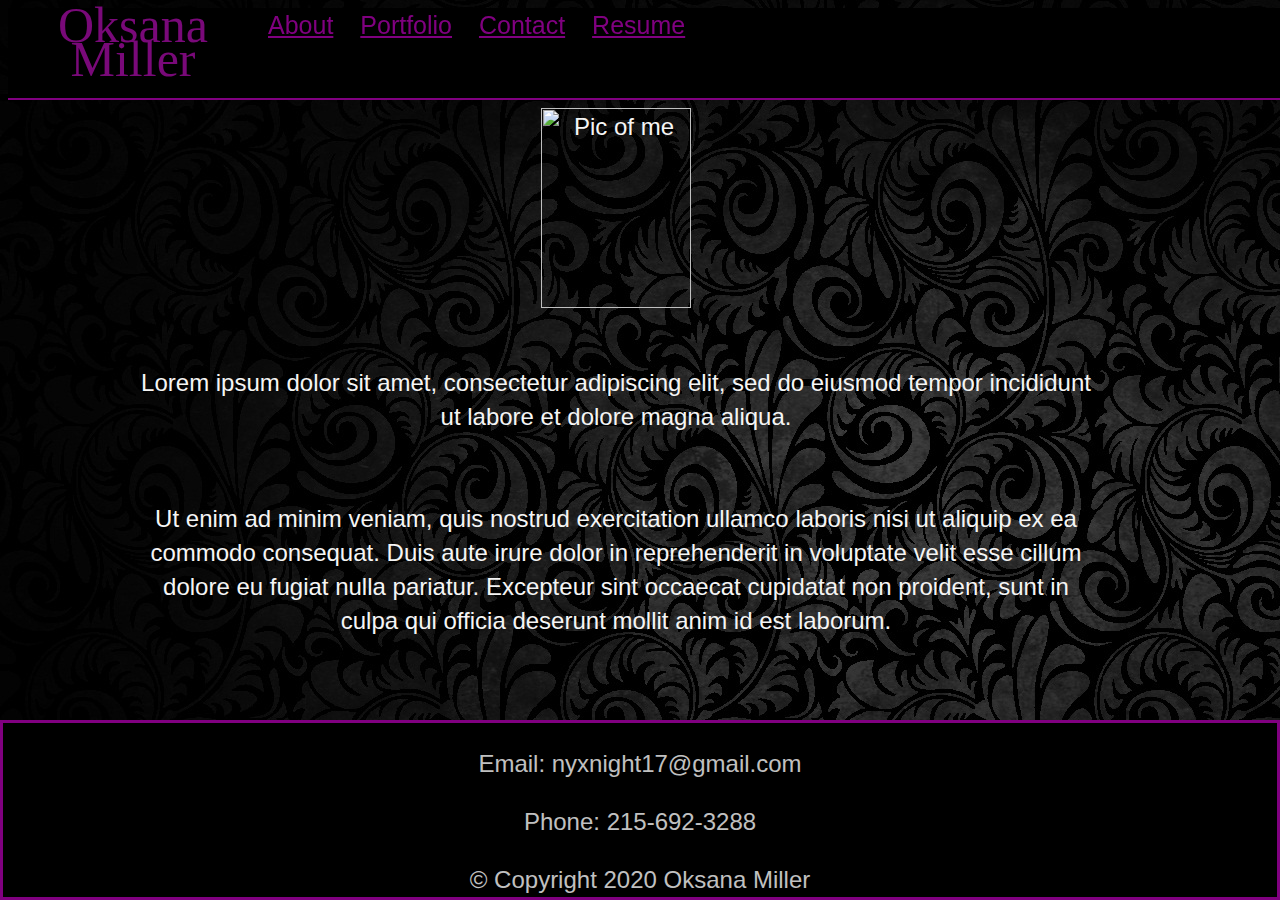
==== commit 5dca5a8d: "Making chages to the contact form with JS and JQuery" ====
--- a/index.html
+++ b/index.html
@@ -16,14 +16,22 @@
           <div>
         <a href="index.html" id="logo">Oksana Miller</a>
         <nav>
-          <a href="index.htmnl">About</a>
+          <a href="index.html">About</a>
           <a href="portfolio.html">Portfolio</a>
           <a href="contact.html">Contact</a>
-          <div id="column1"><image src="./images/gitcat.png" alt="Github" width="60" height="40"></image></div>
-          <div id="column2"><image src="./images/linkedIn-logo.png" alt="LinkedIn" width="60" height="40"></image></div>
-          <div id="column3"><image src="./images/indeed.png"  alt="Indeed" width="60" height="40"></image></div> 
-        
-        </nav>
+          <a href="https://my.indeed.com/p/oksanam-jri2xb7">Resume</a>
+          <!---This section is for the buttons-->
+          <a href="https://github.com/ogriff17">
+            <image src="./images/githubcat.png" alt="Github" id="gitcatImage" width="60" height="40"></image>
+          </a>
+          <a href="https://www.linkedin.com/feed/">
+            <image src="./images/linkedIn-logo.png" alt="LinkedIn" id="LinkedIn" width="60" height="40"></image>
+            </a>
+            <a href="https://my.indeed.com/p/oksanam-jri2xb7">
+              <image src="./images/indeed.png" alt="Indeed" id="IndeedSite" width="60" height="40"></image>
+            </a>
+          </div>
+         </nav>
         </div>
       </div>
       </div>
@@ -42,11 +50,9 @@
 
     <footer id="footer">
             <div>
-          <p>PUT PROFESSIONAL EMAIL HERE</p>
-          <p>Phone:#777-777-7777</p>
+          <p>Email: nyxnight17@gmail.com</p>
+          <p>Phone: 215-692-3288</p>
         &copy; Copyright 2020 Oksana Miller
-        
-        
      </div>
     </footer>
     <script src="https://code.jquery.com/jquery-3.4.1.slim.min.js" integrity="sha384-J6qa4849blE2+poT4WnyKhv5vZF5SrPo0iEjwBvKU7imGFAV0wwj1yYfoRSJoZ+n" crossorigin="anonymous"></script>
--- a/css/portfolio.css
+++ b/css/portfolio.css
@@ -18,38 +18,19 @@
     box-sizing: border-box;
     border-style:none;
     border-color:purple;
-    text-align:center
-}
- 
-h1, h2, h3, p { /*Can't figure out what this is for*/
-    margin-bottom: 20px;
-    padding-bottom:0px;
-} 
-
- /* p:last-child{  <----------this doesn't even do anything...
-    margin-bottom:0;
- 
-}  */
-
-
-  h1, h2, h3 { /* This is for the 'About Me' font*/
-    font-family: 'Georgia', Cambria, Cochin, Georgia, Times, 'Times New Roman', 
-    serif;
-    font-weight:700px;
-    color:rgb(121, 9, 121); 
-} 
-
- #masthead { /*This is for the nav bar at the top to make it appear*/
-    /* background:color:rgb(121, 9, 121); */
+    text-align:center;
+}
+#masthead { /*This is for the nav bar at the top to make it appear*/
+    background-color:black;
     margin: 0 0 30px;
     z-index: 99;
-    overflow:auto;
     border-bottom: 2px solid purple; /*This is for the heading*/
     position:fixed;
-    width:100%;
-} 
-
- #logo { /*This section is for the name to appear correctly*/
+    width:100%; 
+    padding-top:-40px;
+ }
+
+#logo { /*This section is for the name to appear correctly*/
     width:250px;
     height: 90px;
     float:left;
@@ -62,75 +43,130 @@
     text-decoration:none;  
 } 
 
- nav { /*This section moves the about|Portfolio|Contact towards the name-dont want that*/
-    float: right;
-    margin-top:25px;
-} 
+nav { /*This section moves the about|Portfolio|Contact towards the name-dont want that*/
+    margin-top:0px;
+    font-size:25px;
+}  
 
  nav a {
-    color: #999;
-    text-decoration: none;
-    margin-left: 15px;
-    display: inline-block;
-    border-left: 1px solid #efefef; /*This is for the lines on the about/portfolio/contact*/
-    padding-left:15px;
-    line-height:18px;
+    color: purple;
+    margin:10px;
+     /*This is for the lines on the about/portfolio/contact*/
  }
 
-/* main container| */
-#main-container {
-    padding-top:130px;
-    clear:left;
-    padding-top:70px;
-}
-
-.main-section {
-    background:#fff;
-    padding: 30px;
-    margin: 0 0 40px 0;
-    width:100%;
-    max-width:650px;
-    float:left;
-    border:1px solid #ddd; 
-}
-
-
-.social {
-   width: 62px;
-   height: 62px;
-   margin-top:8px;
-   margin-right: 5px; 
-}
-
-
-#navBar{
+ #gitcatImage{
     position:absolute;
+    margin-left:615px;
+    background-color:white;
+    border-style:solid;
+    border-color:purple;
+    margin-top:20px;
+
+}
+
+#LinkedIn{
+ position:absolute;
+ margin-left:658px;
+ border-style:solid;
+ border-color:purple;
+ margin-top:20px;
+}
+
+#IndeedSite{
+ position:absolute;
+ margin-left:700px;
+ border-style:solid;
+ border-color:purple;
+ margin-top:20px;
+}
+
+footer{
+    position:fixed;
+    left:0;
     bottom:0;
     width:100%;
-    height:60px;
-    background:black;
-}
-
-
-#column1{
-    position:absolute;
-    left:200px;      
-}
-
-#column2{
-    position:absolute;
-    left:400px;
-}
-
- #column3{
-    position:absolute;
-    left:800px;
-} 
-
-#navBar{
-    background-color:red;
-    height:100px;
-    margin-top:1000px;
+    background-color:black;
+    color:silver;
+    text-align:center;
+    border-style:solid;
+    border-color:purple;
+    }  
+
+    #gitcat{
+        background-color:white;
+        border-style:solid;
+        border-color:purple;
+    }
+    
+    #linkedIn{
+        border-style:solid;
+        border-color:purple;
+    }
+    
+    #indeed{
+        border-style:solid;
+        border-color:purple; 
+    }
+
+    .card{
+        float: left;
+        width: 25%;
+        padding: 0 10px; 
+        margin-left:90px;
+        margin-top:230px;
+    }
+
+    .card-title{
+        font-size:25px;
+        border-style:solid;
+        border-color:black;
+        background-color:black;
+        color:silver;
+        text-align:center;
+        margin-top:-10px;
+    }
+
+    .card-img{
+        margin-left:90px;
+        object-fit:cover;
+        margin-left:25px;
+    }
+
+    .card-text{
+        text-align:center;
+        margin-top:-40px;
+        
+    }
+
+    .card-link{
+        color:silver;
+        border-style:solid;
+        background-color:black;
+        margin-left:90px;
+        font-size: 30px;
+        text-decoration:none;
+    }
+         
+
+
+
+
+
+
+
+
+
+
+
+
+
+
+
+
+
+
+
+
 
 
 
--- a/css/about.css
+++ b/css/about.css
@@ -27,21 +27,11 @@
     padding-top:100px;
 }
 
-
-
 #connectHere{
     padding-bottom:80px;
     text-align:center;
-    background-color:yellow;
-   
+  
 }
-
-  h1,  { /* This is for the 'About Me' font*/
-    font-family: 'Georgia', Cambria, Cochin, Georgia, Times, 'Times New Roman', 
-    serif;
-    font-weight:700px;
-    color:rgb(121, 9, 121); 
-} 
 
  #masthead { /*This is for the nav bar at the top to make it appear*/
     background-color:black;
@@ -50,7 +40,6 @@
     border-bottom: 2px solid purple; /*This is for the heading*/
     position:fixed;
     width:100%; 
-    background-color:black;
     padding-top:-20px;
  }
    
@@ -78,27 +67,6 @@
      /*This is for the lines on the about/portfolio/contact*/
  }
 
-
-#column1{
-    position:absolute;
-    left:1300px; top:20px;
-    max-width:100%;
-    max-height:100%;
-    width:100%;
-    height:100%;
- 
-}
-
-#column2{
-    position: absolute;
-    left:1400px; top:20px;  
-}
-
- #column3{
-    position:absolute;
-    left:1500px; top:20px;  
-} 
-
 #footer{
     position:fixed;
     left:0;
@@ -112,17 +80,31 @@
     }  
 
 
+   #gitcatImage{
+       position:absolute;
+       margin-left:615px;
+       background-color:white;
+       border-style:solid;
+       border-color:purple;
+       margin-top:20px;
 
+   }
 
+   #LinkedIn{
+    position:absolute;
+    margin-left:658px;
+    border-style:solid;
+    border-color:purple;
+    margin-top:20px;
+   }
 
-
-
-
-
-
-
-
-
+   #IndeedSite{
+    position:absolute;
+    margin-left:700px;
+    border-style:solid;
+    border-color:purple;
+    margin-top:20px;
+   }
 
 @media screen and (max-width: 980px) {  
     .main-section {   
--- a/css/contact.css
+++ b/css/contact.css
@@ -27,22 +27,12 @@
     padding-top:100px;
 }
 
-
-
 #connectHere{
     padding-bottom:80px;
-    text-align:center;
-    background-color:yellow;
-   
-}
-
-  h1,  { /* This is for the 'About Me' font*/
-    font-family: 'Georgia', Cambria, Cochin, Georgia, Times, 'Times New Roman', 
-    serif;
-    font-weight:700px;
-    color:rgb(121, 9, 121); 
-} 
-
+    text-align:center; 
+}
+
+ 
  #masthead { /*This is for the nav bar at the top to make it appear*/
     background-color:black;
     margin: 0 0 30px;
@@ -78,26 +68,32 @@
      /*This is for the lines on the about/portfolio/contact*/
  }
 
-
-#column1{
+ #gitcatImage{
     position:absolute;
-    left:1305px; top:20px;
-    max-width:100%;
-    max-height:100%;
-    width:100%;
-    height:100%;
- 
-}
-
-#column2{
-    position: absolute;
-    left:1405px; top:20px;  
-}
-
- #column3{
-    position:absolute;
-    left:1500px; top:20px;  
-} 
+    margin-left:615px;
+    background-color:white;
+    border-style:solid;
+    border-color:purple;
+    margin-top:20px;
+
+}
+
+#LinkedIn{
+ position:absolute;
+ margin-left:658px;
+ border-style:solid;
+ border-color:purple;
+ margin-top:20px;
+}
+
+#IndeedSite{
+ position:absolute;
+ margin-left:700px;
+ border-style:solid;
+ border-color:purple;
+ margin-top:20px;
+}
+
 
 .con{
     background-color:black;
@@ -108,11 +104,14 @@
     text-align:center;
 }
 
-#connectWithMe{ /*This is not working all the way*/
-       color:purple;
+#connectWithMe{ 
+       color:rgb(139, 132, 132);
        text-align: center;
-       margin-left:58px;
-
+       margin-left:60px;
+       border-style:solid;
+       background-color:black;
+       margin-left:60px;
+       padding:20px;
 }
 
 #footer{
@@ -138,20 +137,20 @@
 }
 
 #nameId{
-    color:rgb(216, 10, 216);
+    color:rgb(156, 152, 152);
     text-align:center;
     font-size:25px;
    
 }
 
 #emailId{
-    color:rgb(216, 10, 216);
+    color:rgb(139, 132, 132);
     text-align:center;
      
 }
 
 #messageId{
-    color:rgb(216, 10, 216);
+    color:rgb(139, 132, 132);
     text-align:center;
     
 }
@@ -166,7 +165,6 @@
     background-color:silver;
     border-style:solid;
     border-color:rgb(90, 7, 34);
-
 }
 
 #textMsg{
@@ -192,29 +190,6 @@
     border-style:solid;
     border-color:purple; 
 }
-
-
-
-
-
-
-
-
-
-
-
-
-
-
-
-
-
-
-
-
-
-
-
 
 
 label, 
@@ -224,7 +199,7 @@
     display:block;
     width:100%;  
 }
-
+     
 input [type=text],
 input [type=email],
 textarea {
@@ -244,6 +219,5 @@
     color: #fff;
     font-size: 18px;
     padding:10px 30px;
-    cursor:pointer;
-    
+    cursor:pointer;   
 } 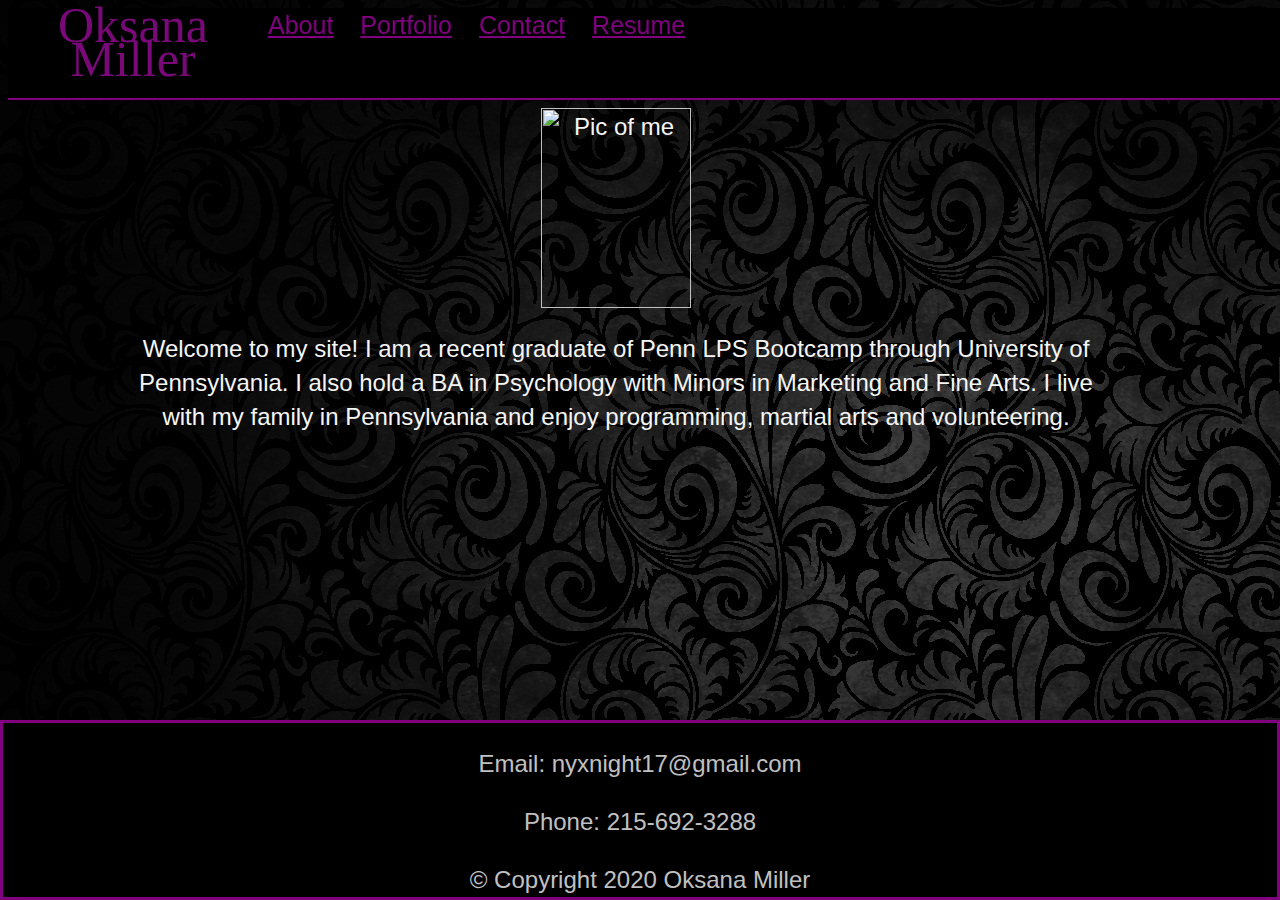
==== commit 2a2436ee: "Final deployed version with working code." ====
--- a/index.html
+++ b/index.html
@@ -40,10 +40,9 @@
     <div class="container">
     <section id="main-container">
       <img src="images/me.jpeg" alt="Pic of me" width="150" height="200">
-          <p id="write">
-            <br>Lorem ipsum dolor sit amet, consectetur adipiscing elit, sed do eiusmod tempor incididunt ut labore et dolore magna aliqua.
-            <br><br><br>
-            Ut enim ad minim veniam, quis nostrud exercitation ullamco laboris nisi ut aliquip ex ea commodo consequat. Duis aute irure dolor in reprehenderit in voluptate velit esse cillum dolore eu fugiat nulla pariatur. Excepteur sint occaecat cupidatat non proident, sunt in culpa qui officia deserunt mollit anim id est laborum.
+          <p id="write">Welcome to my site! I am a recent graduate of Penn LPS Bootcamp through University of Pennsylvania. I also hold a BA in Psychology with Minors in Marketing and Fine Arts.
+            I live with my family in Pennsylvania and enjoy programming, martial arts and volunteering. 
+           
           </p>
         </section>
       </div>
--- a/css/contact.css
+++ b/css/contact.css
@@ -133,7 +133,7 @@
 color:black;
 border-style:solid;
 border-color:rgb(90, 7, 34);
-margin-left:70px;
+margin-left:100px;
 }
 
 #nameId{
@@ -172,6 +172,8 @@
     border-style:solid;
     border-width: medium;
     border-color:rgb(90, 7, 34);
+    margin-right:200px;
+    padding-right:100px;
 }
 
 
@@ -190,6 +192,12 @@
     border-style:solid;
     border-color:purple; 
 }
+
+#fs-frm-inputs{
+    margin-left:60px;
+}
+
+
 
 
 label, 
